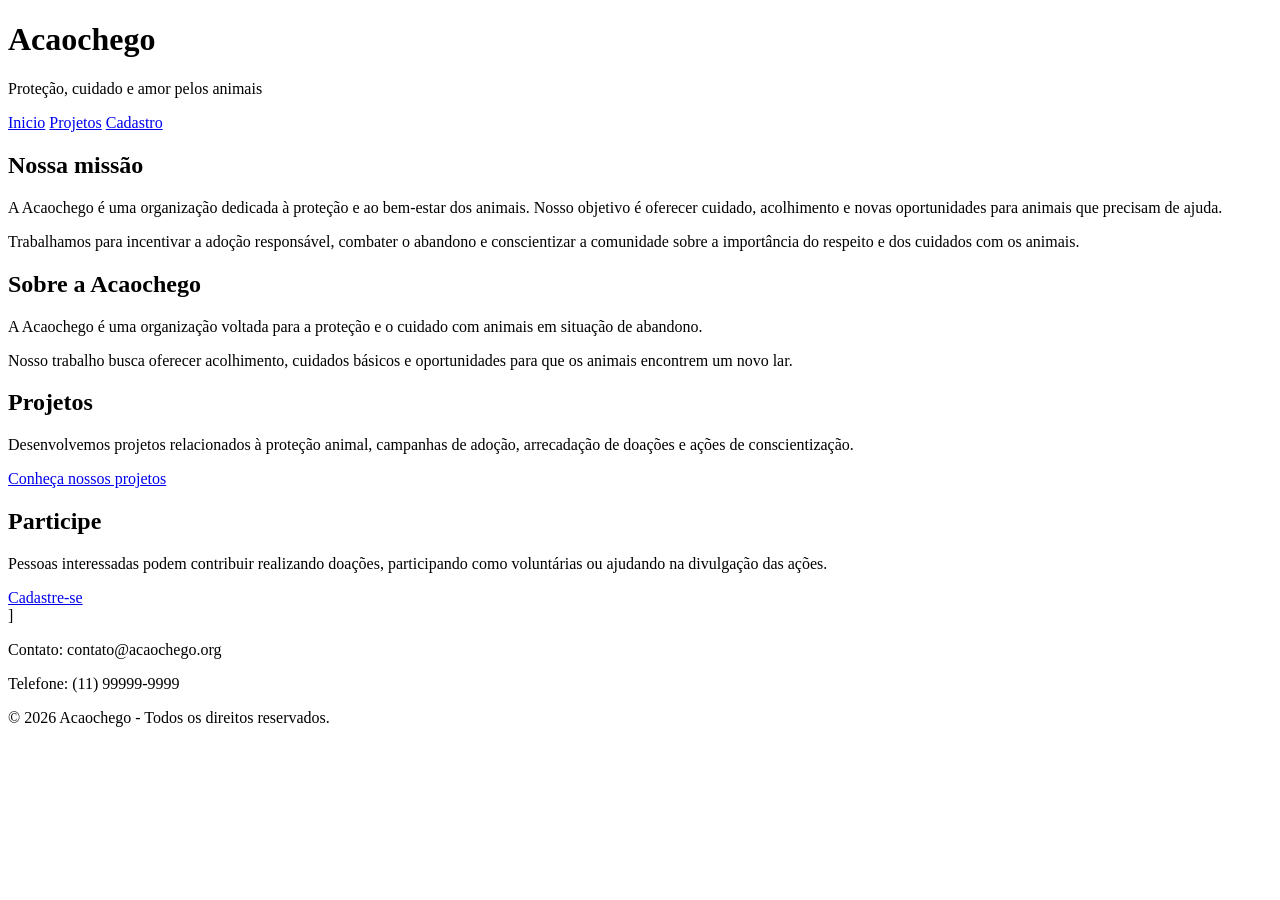
==== Projeto_acaochego/index.html @ aa351904 "Add files via upload" ====
<!DOCTYPE html>
<html lang="pt-BR">
  <head>
    <meta charset="UTF-8">
    <meta name="viewport" content="width=device-width, initial-scale=1.0">
    <title>Acaochego</title>
  </head>
  <body>
    <header>
      <h1>Acaochego</h1>
      <p>Proteção, cuidado e amor pelos animais </p>
    </header>
    <nav>
      <a href="index.html">Inicio</a>
      <a href="projetos.html">Projetos</a>
      <a href="cadastro.html">Cadastro</a>
    </nav>
    <main>
      <section>
        <h2>Nossa missão</h2>
        <p> A Acaochego é uma organização dedicada à proteção e ao bem-estar dos animais. Nosso objetivo é oferecer cuidado, acolhimento e novas oportunidades para animais que precisam de ajuda. </p>
        <p> Trabalhamos para incentivar a adoção responsável, combater o abandono e conscientizar a comunidade sobre a importância do respeito e dos cuidados com os animais. </p>
      </section>
      <section>
        <h2>Sobre a Acaochego</h2>
        <p> A Acaochego é uma organização voltada para a proteção e o cuidado com animais em situação de abandono. </p>
        <p> Nosso trabalho busca oferecer acolhimento, cuidados básicos e oportunidades para que os animais encontrem um novo lar. </p>
      </section>
      <section>
        <h2>Projetos</h2>
        <p> Desenvolvemos projetos relacionados à proteção animal, campanhas de adoção, arrecadação de doações e ações de conscientização. </p>
        <a href="projetos.html">Conheça nossos projetos</a>
      </section>
      <section>
        <h2>Participe</h2>
        <p> Pessoas interessadas podem contribuir realizando doações, participando como voluntárias ou ajudando na divulgação das ações. </p>
        <a href="cadastro.html">Cadastre-se</a>
      </section>
    </main>] <footer>
      <p>Contato: contato@acaochego.org</p>
      <p>Telefone: (11) 99999-9999</p>
      <p>&copy; 2026 Acaochego - Todos os direitos reservados.</p>
    </footer>
  </body>
</html>
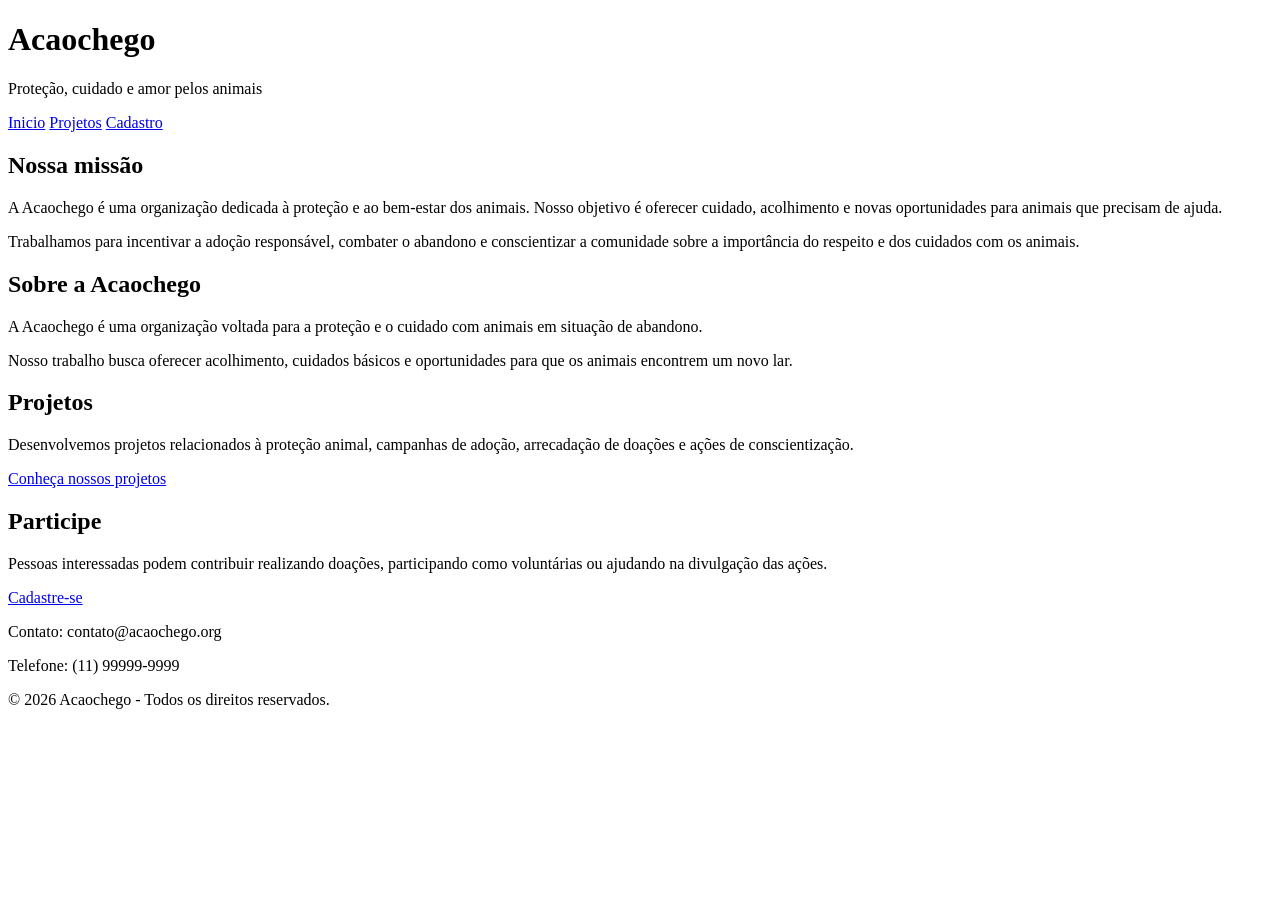
==== commit 778a3cbd: "Atualizar o index.html" ====
--- a/Projeto_acaochego/index.html
+++ b/Projeto_acaochego/index.html
@@ -36,7 +36,8 @@
         <p> Pessoas interessadas podem contribuir realizando doações, participando como voluntárias ou ajudando na divulgação das ações. </p>
         <a href="cadastro.html">Cadastre-se</a>
       </section>
-    </main>] <footer>
+    </main>
+ <footer>
       <p>Contato: contato@acaochego.org</p>
       <p>Telefone: (11) 99999-9999</p>
       <p>&copy; 2026 Acaochego - Todos os direitos reservados.</p>
